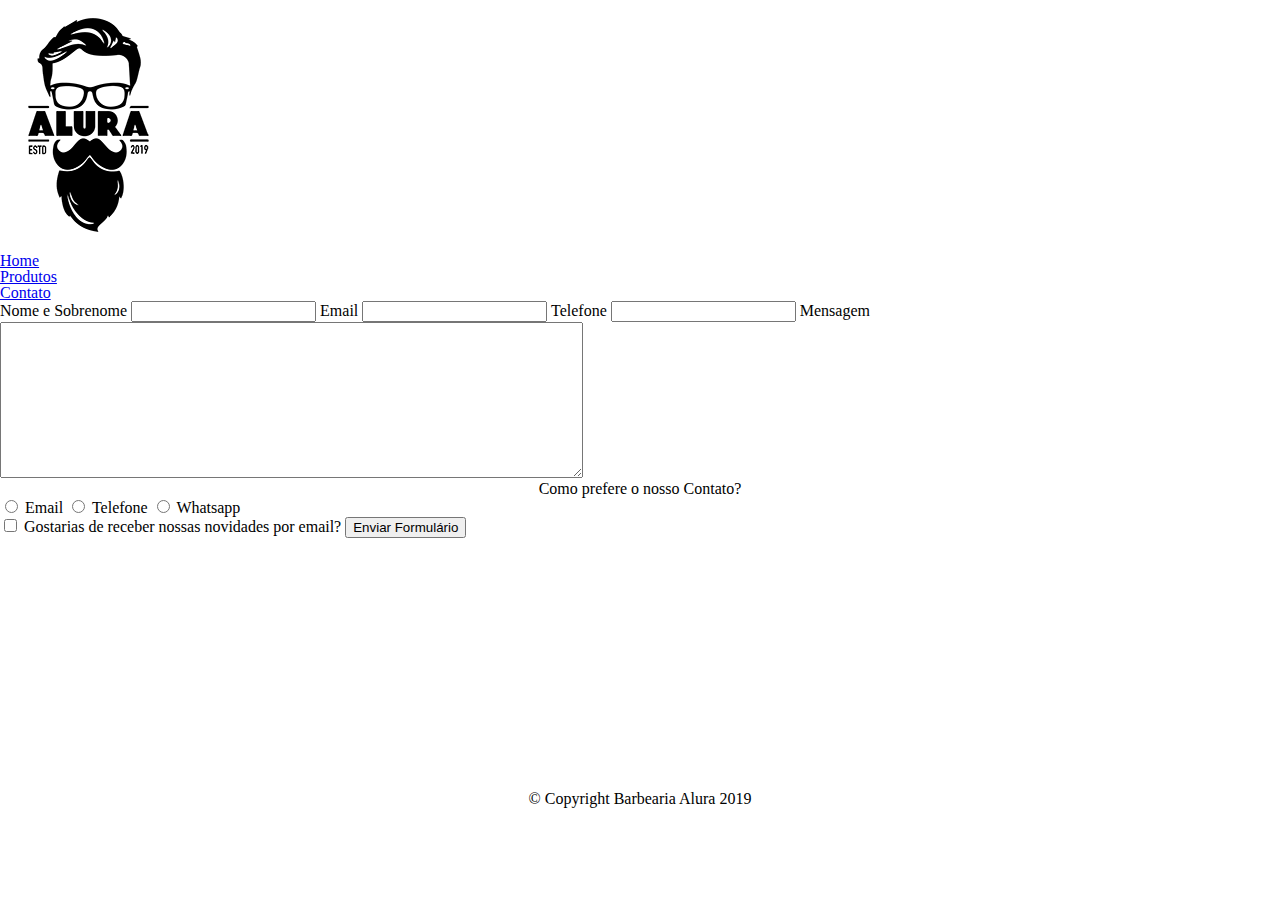
==== contato.html @ b9e7397d "Add files via upload" ====
<!DOCTYPE html>
<html>
    <head>
        <meta charset="UTF-8">
        <title>Contato - Barbearia Alura</title>
        
        <link rel= "stylesheet" href="./css/reset.css">
        <link rel= "stylesheet" href="./css/style.css">
        
    </head>
    <body>
        <header>
            <div class="caixa">
                <h1><img src="./img/logo.png"></h1>

                <nav>
                    <ul>
                        <li><a href="index.html" >Home</a></li>
                        <li><a href="products.html">Produtos</a></li>
                        <li><a href="contacts.html">Contato </a></li>
                    </ul>
                </nav>
            </div>
        </header>

        <main>
            <form>
                <label for="nomesobrenome">Nome e Sobrenome</label>
                <input type="text" id="nomesobrenome" class="input-padrao">

                <label for="email">Email</label>
                <input type="text" id="email"class="input-padrao">

                <label for="telefone">Telefone</label>
                <input type="text" id="telefone" class="input-padrao">

                <label for="mensagem">Mensagem</label>
                <textarea cols="70" rows="10" id="mensagem" class="input-padrao"></textarea>

                <div>
                    <p>Como prefere o nosso Contato?</p>
                    <label for="radio-email"> <input type="radio" name="contato" value="email"
                     id="radio-email"> Email</label>                   

                    <label for="radio-telefone"><input type="radio" name="contato" value="telefone"
                     id="radio-telefone"> Telefone</label>
                    
                    <label for="radio-whatsapp"><input type="radio" name="contato" value="whatsapp"
                     id="radio-whatsapp"> Whatsapp</label>                 
                </div>

                <label class="checkbox"><input type="checkbox"> Gostarias de receber nossas novidades por email?</label>

                <input type="submit" value="Enviar Formulário">

            </form>
        </main>


        <footer>
            <img src="./img/logo-branco.png">
            <p class="copyright">&copy; Copyright Barbearia Alura 2019</p>
        </footer>

    </body>
</html>
---- css/style.css ----
body {
}

#banner {
    width: 100%;
}

.principal {
    background: #cccccc;
    padding: 30px;
}

.titulo-principal{
    padding-left: 20px;
}

.titulo-centraliazado {
    text-align: center
}

p {
    text-align: center;
}

#missao {
   font-size: 20px;
}

em strong {
    color: #FF0000;
}

.itens {
    font-style: italic;

}

.beneficios {
    background: #ffffff;
    padding: 20px;
}

ul {
    display: inline-block;
    vertical-align: top;
    width: 20%;
    margin-right: 15%;
}

.imagembeneficios {
    width: 50%;
}
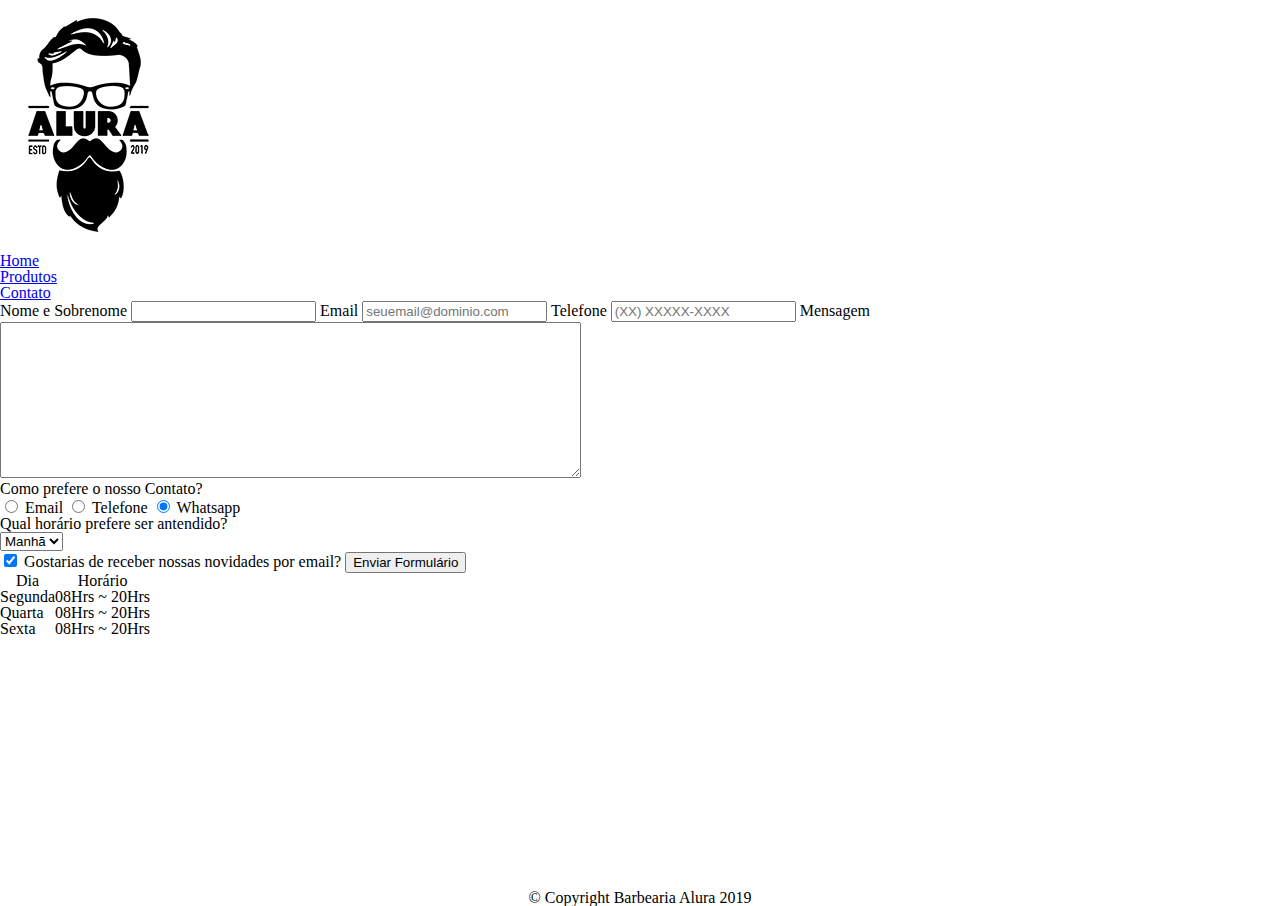
==== commit 5d0f2b74: "Add files via upload" ====
--- a/contato.html
+++ b/contato.html
@@ -11,7 +11,7 @@
     <body>
         <header>
             <div class="caixa">
-                <h1><img src="./img/logo.png"></h1>
+                <h1><img src="./img/logo.png" alt="Logo da Barbearia Alura"></h1>
 
                 <nav>
                     <ul>
@@ -26,19 +26,19 @@
         <main>
             <form>
                 <label for="nomesobrenome">Nome e Sobrenome</label>
-                <input type="text" id="nomesobrenome" class="input-padrao">
+                <input type="text" id="nomesobrenome" class="input-padrao" required>
 
                 <label for="email">Email</label>
-                <input type="text" id="email"class="input-padrao">
+                <input type="email" id="email"class="input-padrao" required placeholder="seuemail@dominio.com">
 
                 <label for="telefone">Telefone</label>
-                <input type="text" id="telefone" class="input-padrao">
+                <input type="tel" id="telefone" class="input-padrao" required placeholder="(XX) XXXXX-XXXX">
 
                 <label for="mensagem">Mensagem</label>
-                <textarea cols="70" rows="10" id="mensagem" class="input-padrao"></textarea>
+                <textarea cols="70" rows="10" id="mensagem" class="input-padrao" required></textarea>
 
-                <div>
-                    <p>Como prefere o nosso Contato?</p>
+                <fieldset>
+                    <legend>Como prefere o nosso Contato?</p>
                     <label for="radio-email"> <input type="radio" name="contato" value="email"
                      id="radio-email"> Email</label>                   
 
@@ -46,19 +46,51 @@
                      id="radio-telefone"> Telefone</label>
                     
                     <label for="radio-whatsapp"><input type="radio" name="contato" value="whatsapp"
-                     id="radio-whatsapp"> Whatsapp</label>                 
-                </div>
+                     id="radio-whatsapp" checked> Whatsapp</label>                 
+                </fieldset>
 
-                <label class="checkbox"><input type="checkbox"> Gostarias de receber nossas novidades por email?</label>
+                <fieldset>
+                    <legend>Qual horário prefere ser antendido?</p>
+                    <select>                    
+                        <option>Manhã</option>
+                        <option>Tarde</option>
+                        <option>Noite</option>
+                    </select>
+                </fieldset>
 
-                <input type="submit" value="Enviar Formulário">
+                <label class="checkbox"><input type="checkbox" checked>
+                 Gostarias de receber nossas novidades por email?</label>
 
+                <input type="submit" value="Enviar Formulário" class="enviar">
             </form>
+
+            <table>
+                <thead>
+                    <tr>
+                        <th>Dia</th>
+                        <th>Horário</th>
+                    </tr>
+                </thead>
+                <tbody>
+                    <tr>
+                        <td>Segunda</td>
+                        <td>08Hrs ~ 20Hrs</td>
+                    </tr>
+                    <tr>
+                        <td>Quarta</td>
+                        <td>08Hrs ~ 20Hrs</td>
+                    </tr>
+                    <tr>
+                        <td>Sexta</td>
+                        <td>08Hrs ~ 20Hrs</td>
+                    </tr>
+                </tbody>
+            </table>
+
         </main>
 
-
         <footer>
-            <img src="./img/logo-branco.png">
+            <img src="./img/logo-branco.png" alt="Logo da Barbearia Alura">
             <p class="copyright">&copy; Copyright Barbearia Alura 2019</p>
         </footer>
 
